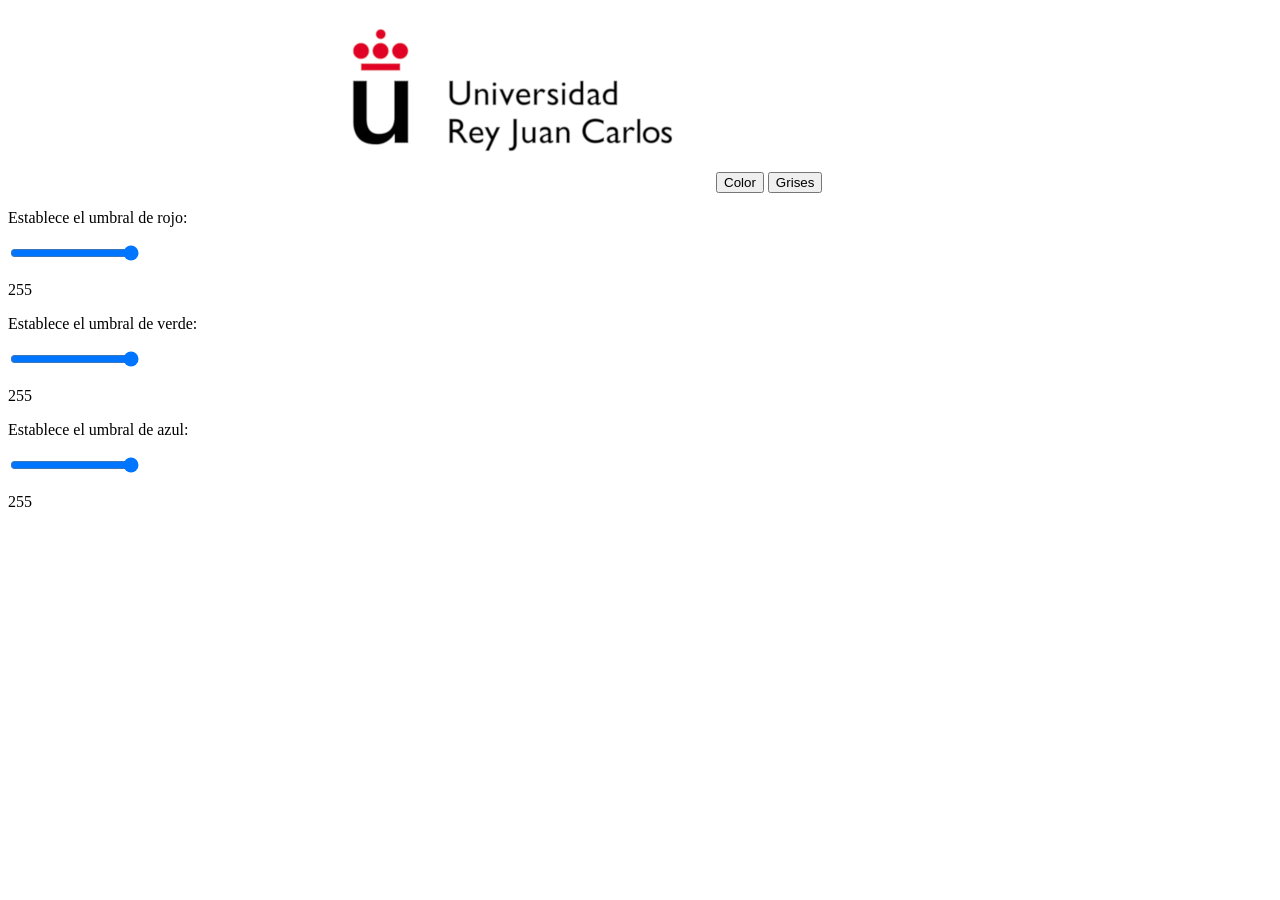
==== P4/index.html @ 44053d4c "Primer cambio P4 html y js" ====
<!DOCTYPE html>
<html lang="en">
<head>
    <meta charset="UTF-8">
    <meta http-equiv="X-UA-Compatible" content="IE=edge">
    <meta name="viewport" content="width=device-width, initial-scale=1.0">
    <link rel="stylesheet" href="index.css">
    <script src="index.js" defer></script>
    <title>Práctica 4. Filtros.</title>
</head>
<body>
    <canvas id="canvas"></canvas>
    <img src="logoURJC.png" id="imagesrc">
    <button type="button" name="button" id="boton_colores">Color</button>
    <button type="button" name="button" id="boton_grises">Grises</button>
    <p id="rojo">Establece el umbral de rojo:</p>
    <input type="range" id="deslizadorrojo" min="0" max="255" value="255"/>
    <p id="range_value_rojo">00</p>
    <p id="verde">Establece el umbral de verde:</p>
    <input type="range" id="deslizadorverde" min="0" max="255" value="255"/>
    <p id="range_value_verde">00</p>
    <p id="azul">Establece el umbral de azul:</p>
    <input type="range" id="deslizadorazul" min="0" max="255" value="255"/>
    <p id="range_value_azul">00</p>
</body>
</html>
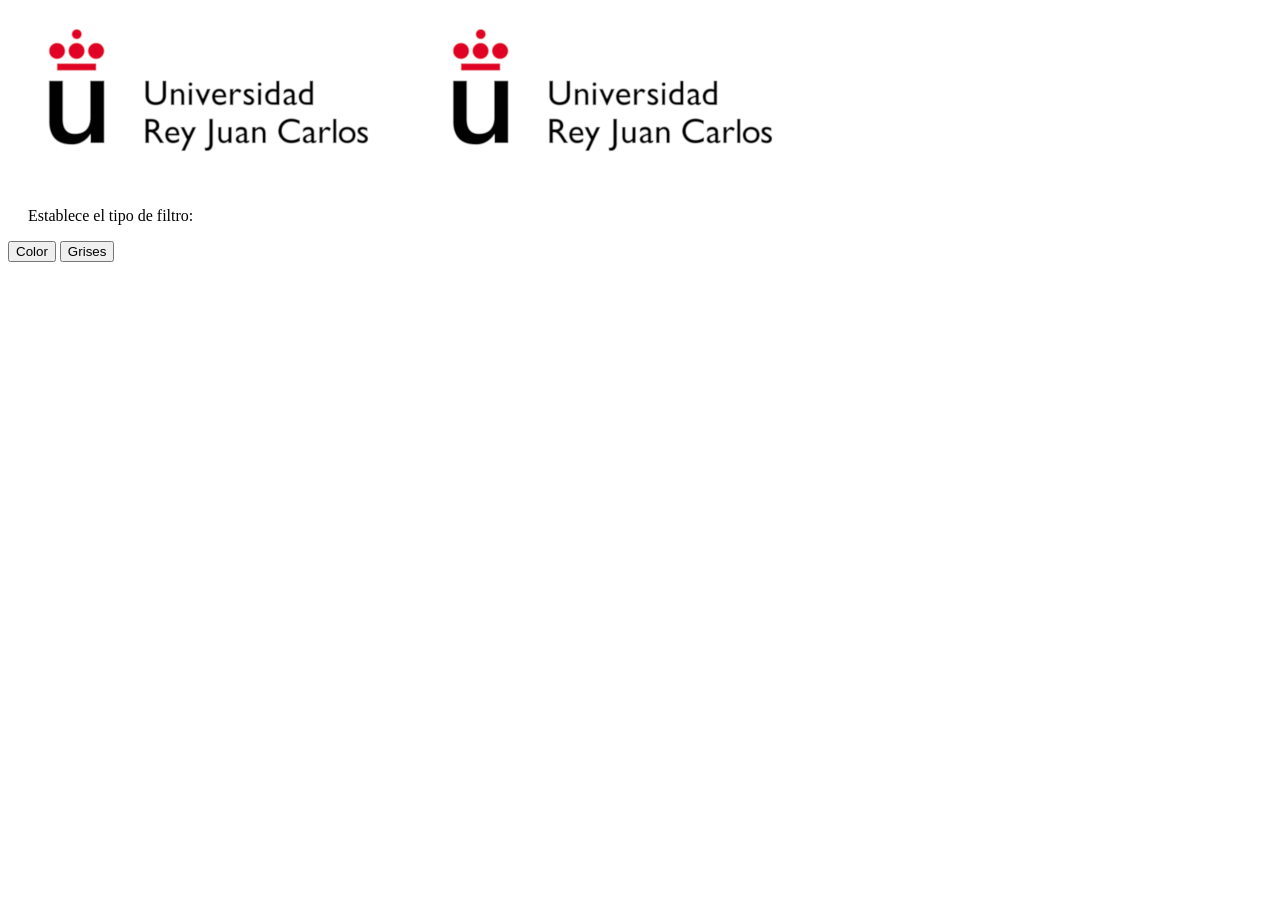
==== commit 015f265e: "Cambios en estilo" ====
--- a/P4/index.html
+++ b/P4/index.html
@@ -11,6 +11,7 @@
 <body>
     <canvas id="canvas"></canvas>
     <img src="logoURJC.png" id="imagesrc">
+    <p>Establece el tipo de filtro:</p>
     <button type="button" name="button" id="boton_colores">Color</button>
     <button type="button" name="button" id="boton_grises">Grises</button>
     <p id="rojo">Establece el umbral de rojo:</p>
--- a/P4/index.css
+++ b/P4/index.css
@@ -0,0 +1,23 @@
+
+body {
+    background-color: white;
+}
+
+p {
+    color: black;
+    margin-left: 20px;
+
+    
+}
+
+#deslizadorrojo {
+    margin-left: 20px;
+}
+
+#deslizadorverde{
+    margin-left: 20px;
+}
+
+#deslizadorazul{
+    margin-left: 20px;
+}
